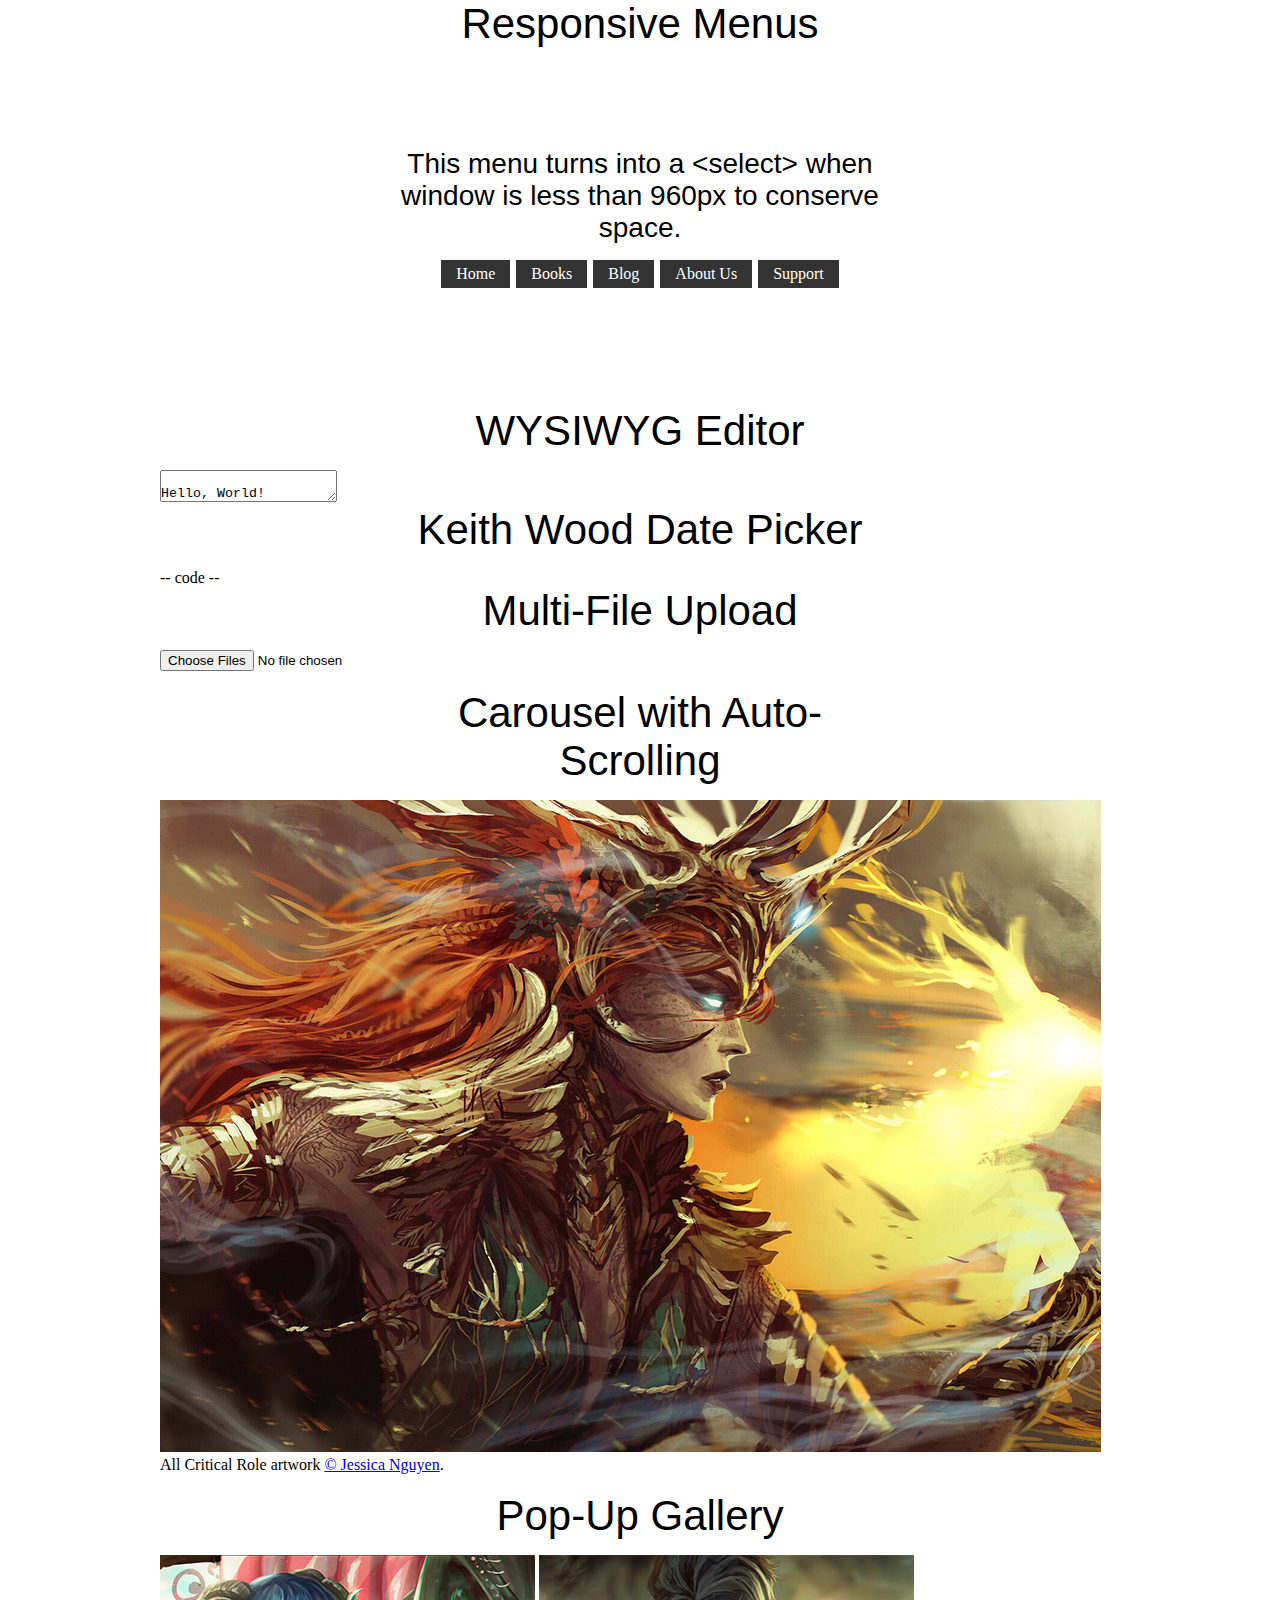
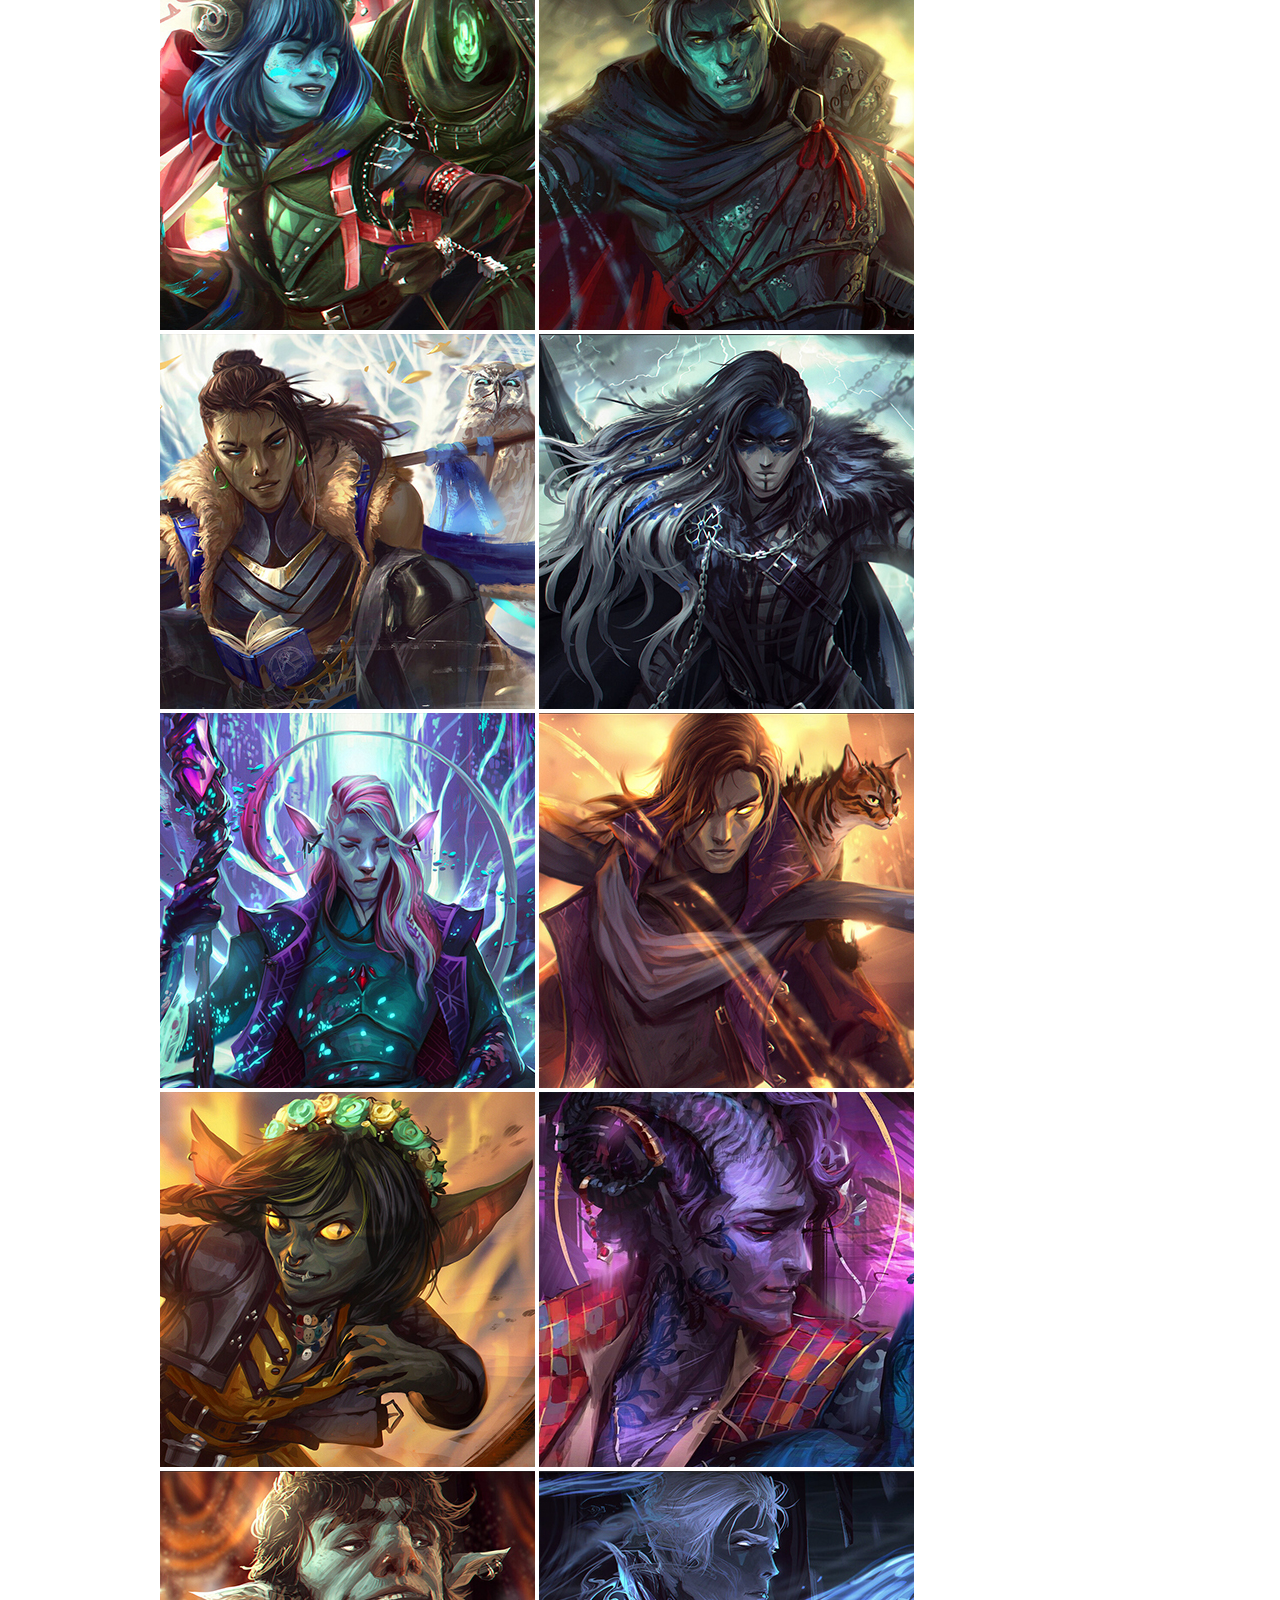
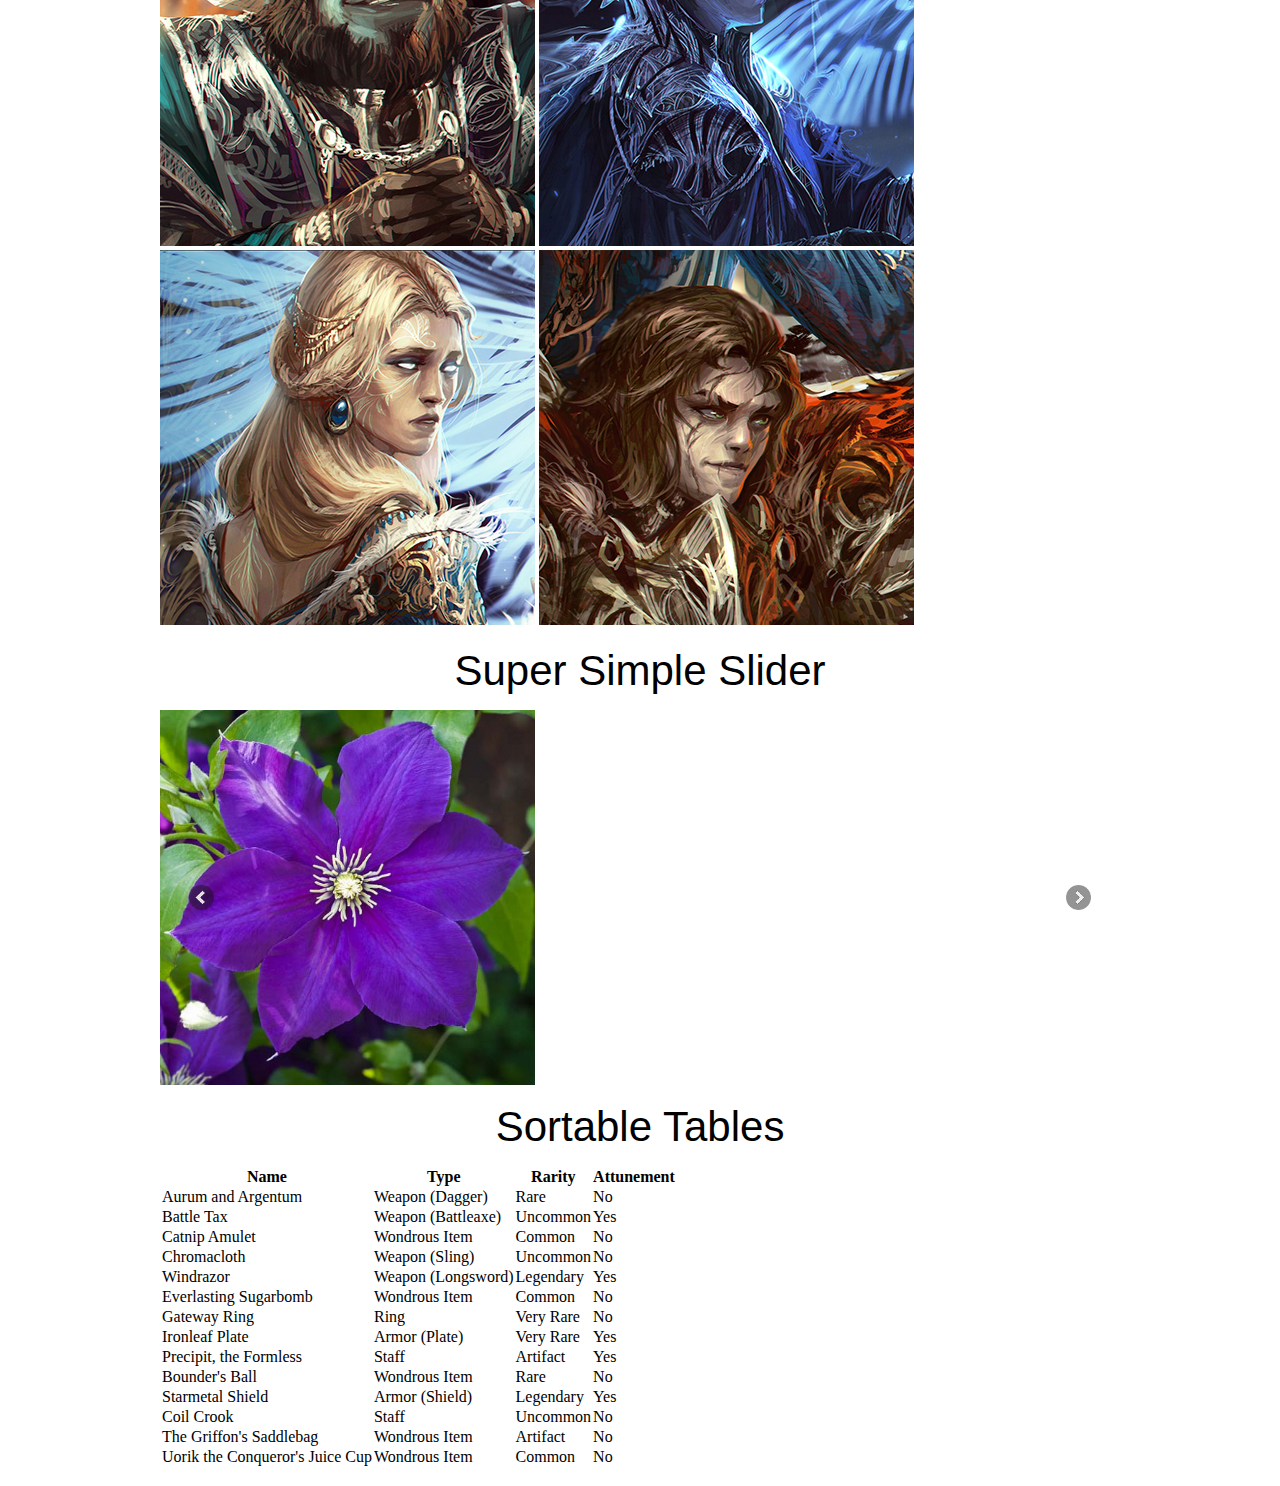
==== 0-alleffects.html @ 3d986e1f "first commit" ====
<!DOCTYPE html>
<html lang="en">

    <head>
        <meta charset="UTF-8">
        <meta http-equiv="X-UA-Compatible" content="IE=edge">
        <meta name="viewport" content="width=device-width, initial-scale=1.0">
        <title>Javascript Plug-ins</title>
        <!--<script src="https://ajax.googleapis.com/ajax/libs/jquery/3.6.0/jquery.min.js"></script>-->                     <!-- JQuery 3.x Library -->
        <script src="https://ajax.googleapis.com/ajax/libs/jquery/2.2.4/jquery.min.js"></script>                            <!-- JQuery 2.x Library -->
        <!--<script src="https://ajax.googleapis.com/ajax/libs/jquery/1.12.4/jquery.min.js"></script>-->                    <!-- JQuery 1.x Library -->

        <script src="dropzone-5.7.0/dist/dropzone.js"></script>                                                             <!-- Dropzone Start/End -->

        <!-- <script src="http://ajax.googleapis.com/ajax/libs/jquery/1.9.0/jquery.min.js"></script>-->                     <!--Super Simple Slider Start | Works with 2.x library above -->
        <script src="sss/sss.min.js"></script>
        <link rel="stylesheet" href="sss/sss.css" type="text/css" media="screen" />
        <script>jQuery(function($) {$('.slider').sss({slideShow : false});});</script>                                                         <!-- Super Simple Slider End -->
        
        <script src="https://cdn.tiny.cloud/1/t4z952bsu6sgo8zl89tsja5f460eljvfptv2fv9hep01kbke/tinymce/5/tinymce.min.js" referrerpolicy="origin"></script>      <!-- TinyMCE WYSIWYG Editor Start -->
        <script>tinymce.init({selector: '#mytextarea'});</script>                                                           <!-- TinyMCE WYSIWYG Editor End -->

        <!--<script src="//ajax.googleapis.com/ajax/libs/jquery/1.6.2/jquery.min.js"></script>-->                           <!-- Responsive Menu Start | Works with 2.x library above - didn't test 3.x -->
        <link href="menus.css" rel="stylesheet" type="text/css" media="screen" />
        <link href="menus2.css" rel="stylesheet" type="text/css" media="screen" style="display: none !important;" />
        <script>    
            // DOM ready
            $(function() {
        
                // Create the dropdown base
                $("<select />").appendTo("nav");
                
                // Create default option "Go to..."
                $("<option />", {
                    "selected": "selected",
                    "value"   : "",
                    "text"    : "Go to..."
                }).appendTo("nav select");
        
                // Populate dropdown with menu items
                $("nav a").each(function() {
                    var el = $(this);
                    $("<option />", {
                        "value"   : el.attr("href"),
                        "text"    : el.text()
                    }).appendTo("nav select");
                });
        
                // To make dropdown actually work
                // To make more unobtrusive: http://css-tricks.com/4064-unobtrusive-page-changer/
                $("nav select").change(function() {
                    window.location = $(this).find("option:selected").val();
                });
            });
        </script>                                                                                                                           <!-- Responsive Menu End -->

        <!-- Add jQuery library -->
        <!--<script type="text/javascript" src="http://code.jquery.com/jquery-latest.min.js"></script>-->                                   <!-- Pop-Up Gallery Start -->

        <!-- Add mousewheel plugin (this is optional) -->
        <script type="text/javascript" src="fancybox/lib/jquery.mousewheel.pack.js"></script>

        <!-- Add fancyBox -->
        <link rel="stylesheet" href="fancybox/source/jquery.fancybox.css" type="text/css" media="screen" />
        <script type="text/javascript" src="fancybox/source/jquery.fancybox.pack.js"></script>

        <!-- Optionally add helpers - button, thumbnail and/or media -->
        <link rel="stylesheet" href="fancybox/source/helpers/jquery.fancybox-buttons.css" type="text/css" media="screen" />
        <script type="text/javascript" src="fancybox/source/helpers/jquery.fancybox-buttons.css"></script>
        <script type="text/javascript" src="fancybox/source/helpers/jquery.fancybox-media.js"></script>

        <link rel="stylesheet" href="fancybox/source/helpers/jquery.fancybox-thumbs.css" type="text/css" media="screen" />
        <script type="text/javascript" src="fancybox/source/helpers/jquery.fancybox-thumbs.js"></script>

        <script type="text/javascript">
            $(document).ready(function() {
                $(".fancybox").fancybox();
            });
        </script>                                                                                                                           <!-- Pop-Up Gallery End -->

        <link rel="stylesheet" type="text/css" href="https://cdn.datatables.net/v/dt/dt-1.10.24/datatables.css" />                          <!-- Sortable Tables Start -->
        <script type="text/javascript" src="https://cdn.datatables.net/v/dt/dt-1.10.24/datatables.js"></script>
        <script type="text/javascript">
            $(document).ready( function () {
                $('#itemTable').DataTable();
            } );
        </script>
        <!-- Sortable Tables End -->


        <!-- Custom Styling Changes -->
        <link href="customstyles.css" rel="stylesheet" type="text/css" media="screen" />
    </head>

    <body>

        <!-- Responsive Menu -->
        <div id="responsivemenu-wrapper">
            <h1>Responsive Menus</h1>
            <nav>
                <h2>This menu turns into a &lt;select> when window is less than 960px to conserve space.</h2>
                <ul>
                    <li><a href="#" class="active">Home</a></li>
                    <li><a href="#books">Books</a></li>
                    <li><a href="#blog">Blog</a></li>
                    <li><a href="#about">About Us</a></li>
                    <li><a href="#support">Support</a></li>
                </ul>
            </nav>
        </div>
        <br />

        <!-- WYSIWYG Editor -->
        <div id="tinymce-wrapper">
            <h1>WYSIWYG Editor</h1>
            <form method="post">
                <textarea id="mytextarea" name="mytextarea">
                    Hello, World!
                </textarea>
            </form>
        </div>

        <!-- Date Picker -->
        <div id="datepicker-wrapper">
            <h1>Keith Wood Date Picker</h1>
            -- code --
        </div>

        <!-- Multi-File Upload -->
        <div id="dropzone-wrapper">
            <h1>Multi-File Upload</h1>
            <form action="/file-upload class="dropzone" id="my-awesome-dropzone">
                <input name="file" type="file" multiple />
            </form>
        </div>
        <br />

        <!-- Auto-Scrolling Carousel -->
        <div id="jcarousel-wrapper">
            <h1>Carousel with Auto-Scrolling</h1>
            <div class="jcarousel">
                <ul>
                    <li><img src="images/keyleth-md.jpg" width="1502" height="652" alt=""></li>
                    <li><img src="images/vax-md.jpg" width="1502" height="652" alt=""></li>
                    <li><img src="images/vex-md.jpg" width="1502" height="652" alt=""></li>
                    <li><img src="images/percy-md.jpg" width="1502" height="652" alt=""></li>
                    <li><img src="images/grog-md.jpg" width="1502" height="652" alt=""></li>
                    <li><img src="images/pike-md.jpg" width="1502" height="652" alt=""></li>
                    <li><img src="images/scanlan-md.jpg" width="1502" height="652" alt=""></li>
                    <li><img src="images/taryon-md.jpg" width="1502" height="652" alt=""></li>
                    <li><img src="images/gilmore-md.jpg" width="1502" height="652" alt=""></li>
                </ul>
            </div>

            <p class="photo-credits">
                All Critical Role artwork <a href="https://www.jessketchin.com/">&copy; Jessica Nguyen</a>.
            </p>
            
            <div class="jcarousel-pagination">
                
            </div>
        </div>
        <br />

        <!-- Pop-Up Gallery -->
        <div id="fancybox-wrapper">
            <h1>Pop-Up Gallery</h1>
            <a class="fancybox" rel="group" href="images/jester-big.jpg"><img src="images/jester-sm.jpg" alt="" /></a>
            <a class="fancybox" rel="group" href="images/fjord-big.jpg"><img src="images/fjord-sm.jpg" alt="" /></a>
            <a class="fancybox" rel="group" href="images/beau-big.jpg"><img src="images/beau-sm.jpg" alt="" /></a>
            <a class="fancybox" rel="group" href="images/yasha-big.jpg"><img src="images/yasha-sm.jpg" alt="" /></a>
            <a class="fancybox" rel="group" href="images/caduceus-big.jpg"><img src="images/caduceus-sm.jpg" alt="" /></a>
            <a class="fancybox" rel="group" href="images/caleb-big.jpg"><img src="images/caleb-sm.jpg" alt="" /></a>
            <a class="fancybox" rel="group" href="images/nott-big.jpg"><img src="images/nott-sm.jpg" alt="" /></a>
            <a class="fancybox" rel="group" href="images/molly-big.jpg"><img src="images/molly-sm.jpg" alt="" /></a>
            <a class="fancybox" rel="group" href="images/pumat-big.jpg"><img src="images/pumat-sm.jpg" alt="" /></a>
            <a class="fancybox" rel="group" href="images/essek-big.jpg"><img src="images/essek-sm.jpg" alt="" /></a>
            <a class="fancybox" rel="group" href="images/allura-big.jpg"><img src="images/allura-sm.jpg" alt="" /></a>
            <a class="fancybox" rel="group" href="images/kima-big.jpg"><img src="images/kima-sm.jpg" alt="" /></a>
        </div>
        <br />

        <!-- Slider -->
        <div id="slider-wrapper">
            <h1>Super Simple Slider</h1>
            <div class="slider">
                <img src="images/flower1.jpg" />
                <img src="images/flower2.jpg" />
                <div class="just_text">This one's just text.</div>
                <img src="images/flower3.jpg" />
                <img src="images/flower4.jpg" />
                <img src="images/flower5.jpg" />
                <img src="images/flower6.jpg" />
            </div>
        </div>
        <br />

        <!-- Sortable Tables -->
        <div id="datatables-wrapper">
            <h1>Sortable Tables</h1>
            <table id="itemTable">
                <thead>
                    <tr>
                        <th>Name</th>
                        <th>Type</th>
                        <th>Rarity</th>
                        <th>Attunement</th>
                    </tr>
                </thead>
                <tbody>
                    <tr>
                        <td>Aurum and Argentum</td>
                        <td>Weapon (Dagger)</td>
                        <td>Rare</td>
                        <td>No</td>
                    </tr>
                    <tr>
                        <td>Battle Tax</td>
                        <td>Weapon (Battleaxe)</td>
                        <td>Uncommon</td>
                        <td>Yes</td>
                    </tr>
                    <tr>
                        <td>Catnip Amulet</td>
                        <td>Wondrous Item</td>
                        <td>Common</td>
                        <td>No</td>
                    </tr>
                    <tr>
                        <td>Chromacloth</td>
                        <td>Weapon (Sling)</td>
                        <td>Uncommon</td>
                        <td>No</td>
                    </tr>
                    <tr>
                        <td>Windrazor</td>
                        <td>Weapon (Longsword)</td>
                        <td>Legendary</td>
                        <td>Yes</td>
                    </tr>
                    <tr>
                        <td>Everlasting Sugarbomb</td>
                        <td>Wondrous Item</td>
                        <td>Common</td>
                        <td>No</td>
                    </tr>
                    <tr>
                        <td>Gateway Ring</td>
                        <td>Ring</td>
                        <td>Very Rare</td>
                        <td>No</td>
                    </tr>                    
                    <tr>
                        <td>Ironleaf Plate</td>
                        <td>Armor (Plate)</td>
                        <td>Very Rare</td>
                        <td>Yes</td>
                    </tr>
                    <tr>
                        <td>Precipit, the Formless</td>
                        <td>Staff</td>
                        <td>Artifact</td>
                        <td>Yes</td>
                    </tr>
                    <tr>
                        <td>Bounder's Ball</td>
                        <td>Wondrous Item</td>
                        <td>Rare</td>
                        <td>No</td>
                    </tr>
                    <tr>
                        <td>Starmetal Shield</td>
                        <td>Armor (Shield)</td>
                        <td>Legendary</td>
                        <td>Yes</td>
                    </tr>
                    <tr>
                        <td>Coil Crook</td>
                        <td>Staff</td>
                        <td>Uncommon</td>
                        <td>No</td>
                    </tr>
                    <tr>
                        <td>The Griffon's Saddlebag</td>
                        <td>Wondrous Item</td>
                        <td>Artifact</td>
                        <td>No</td>
                    </tr>
                    <tr>
                        <td>Uorik the Conqueror's Juice Cup</td>
                        <td>Wondrous Item</td>
                        <td>Common</td>
                        <td>No</td>
                    </tr>
                </tbody>
            </table>
        </div>
        <br />

    </body>

</html>
---- sss/sss.css ----
.sss {
	height: 0;
	margin: 0; 
	padding: 0;
	align-content: center;
	position: relative;
	display: block;
	overflow: hidden;
}

.ssslide {
	width: 100%;
	margin: 0;
	padding: 0;
	position: absolute;
	top: 0;
	left: 0;
	display: none;
	overflow: hidden;
}

.ssslide img {
	max-width: 100%;
	height: auto;
	margin: 0;
	padding: 0;
	position: relative;
	display: block;
}

.sssnext, .sssprev {
	width: 25px;
	height: 100%;
	margin: 0;
	position: absolute;
	top: 0;
	background: url('images/arr.png') no-repeat;
}

.sssprev {
	left: 3%;
	background-position: 0 50%;
}

.sssnext {
	right: 3%;
	background-position: -26px 50%;
}

.sssprev:hover, .sssnext:hover {
	cursor: pointer;
}
---- menus.css ----
* {
    margin: 0;
    padding: 0;
}

h1 {
    font: 300 42px "HelveticaNeue-Light", "Helvetica Neue Light", "Helvetica Neue", Helvetica, Arial, "Lucida Grande", sans-serif;
    text-align: center;
    width: 500px;
    margin: 0 auto 15px;
}

h2 {
    font: 300 28px "HelveticaNeue-Light", "Helvetica Neue Light", "Helvetica Neue", Helvetica, Arial, "Lucida Grande", sans-serif;
    text-align: center;
    width: 500px;
    margin: 0 auto 15px;
}

nav {
    display: block;
    width: 960px;
    margin: 100px auto;
    text-align: center;
}
            
nav ul {
    list-style: none;
}
  
nav li {
    display: inline-block;
}

nav a {
    display: inline-block;
    background: #333;
    color: white;
    padding: 5px 15px;
    border: 1px solid white;
    text-decoration: none;
}

nav a:hover {
    border: 1px solid red;
    background: red;
}
        
nav a:active {
    background: blue;
}
            
nav select {
    display: none;
}
        
@media (max-width: 960px) {
    nav ul     { display: none; }
    nav select { display: inline-block; }
}
---- customstyles.css ----
/* Super Simple Slider Images */
.slider img {
    
    width: 375px;
    height: 375px;
}

.just_text {
    display: inline-block;
    background-color: green;
    color: ivory;
    text-align: center;
    padding: 172px 0;
    font-size: 26px;
    width: 375px;
    height: 375px;
}

body {
    background: rgb(255, 255, 255)  center / 80% repeat-y;
    margin-left: auto;
    margin-right: auto;
    max-width: 1920px;
    min-width: 320px;
    width: 75%;
  }

.jcarousel {
    position: relative;
    overflow: hidden;
    width: 98%;
}

.jcarousel ul {
    width: 10000em;
    position: relative;
    list-style: none;
    margin: 0;
    padding: 0;
}

.jcarousel li {
    float: left;
}
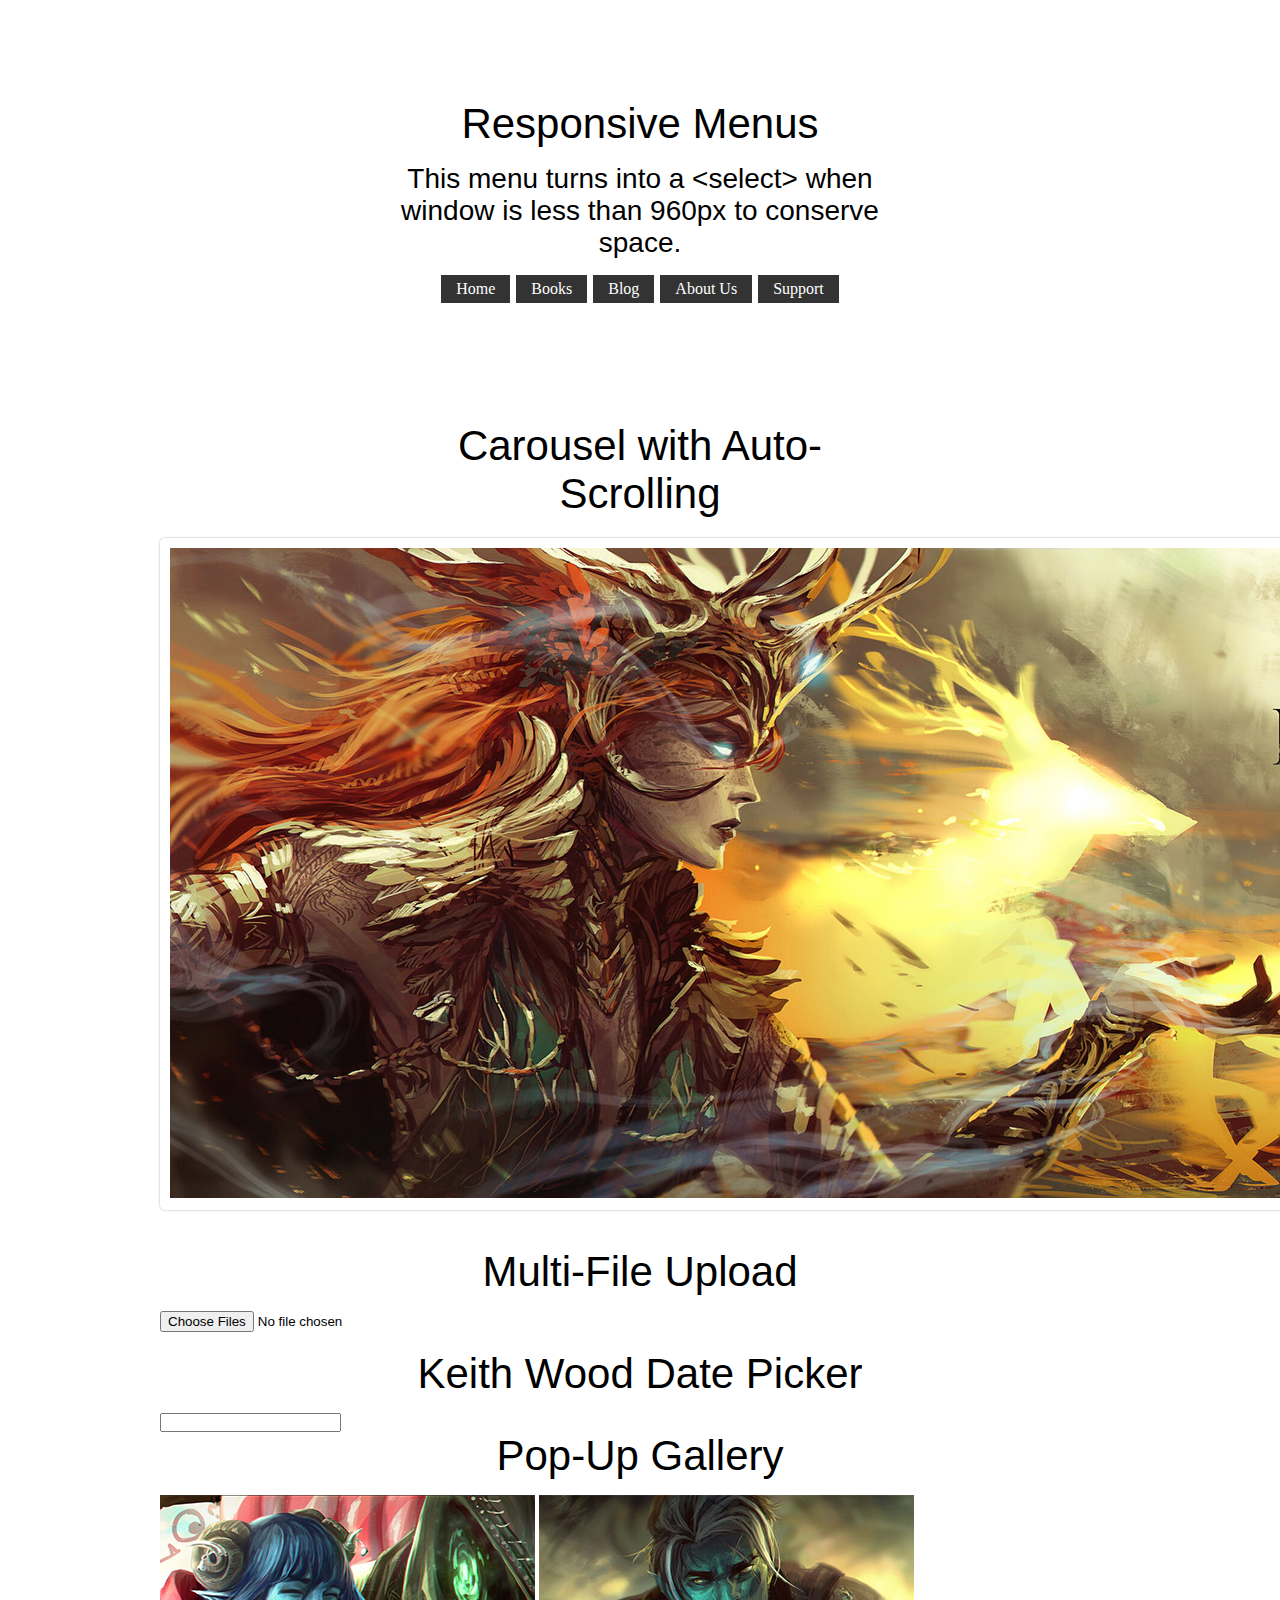
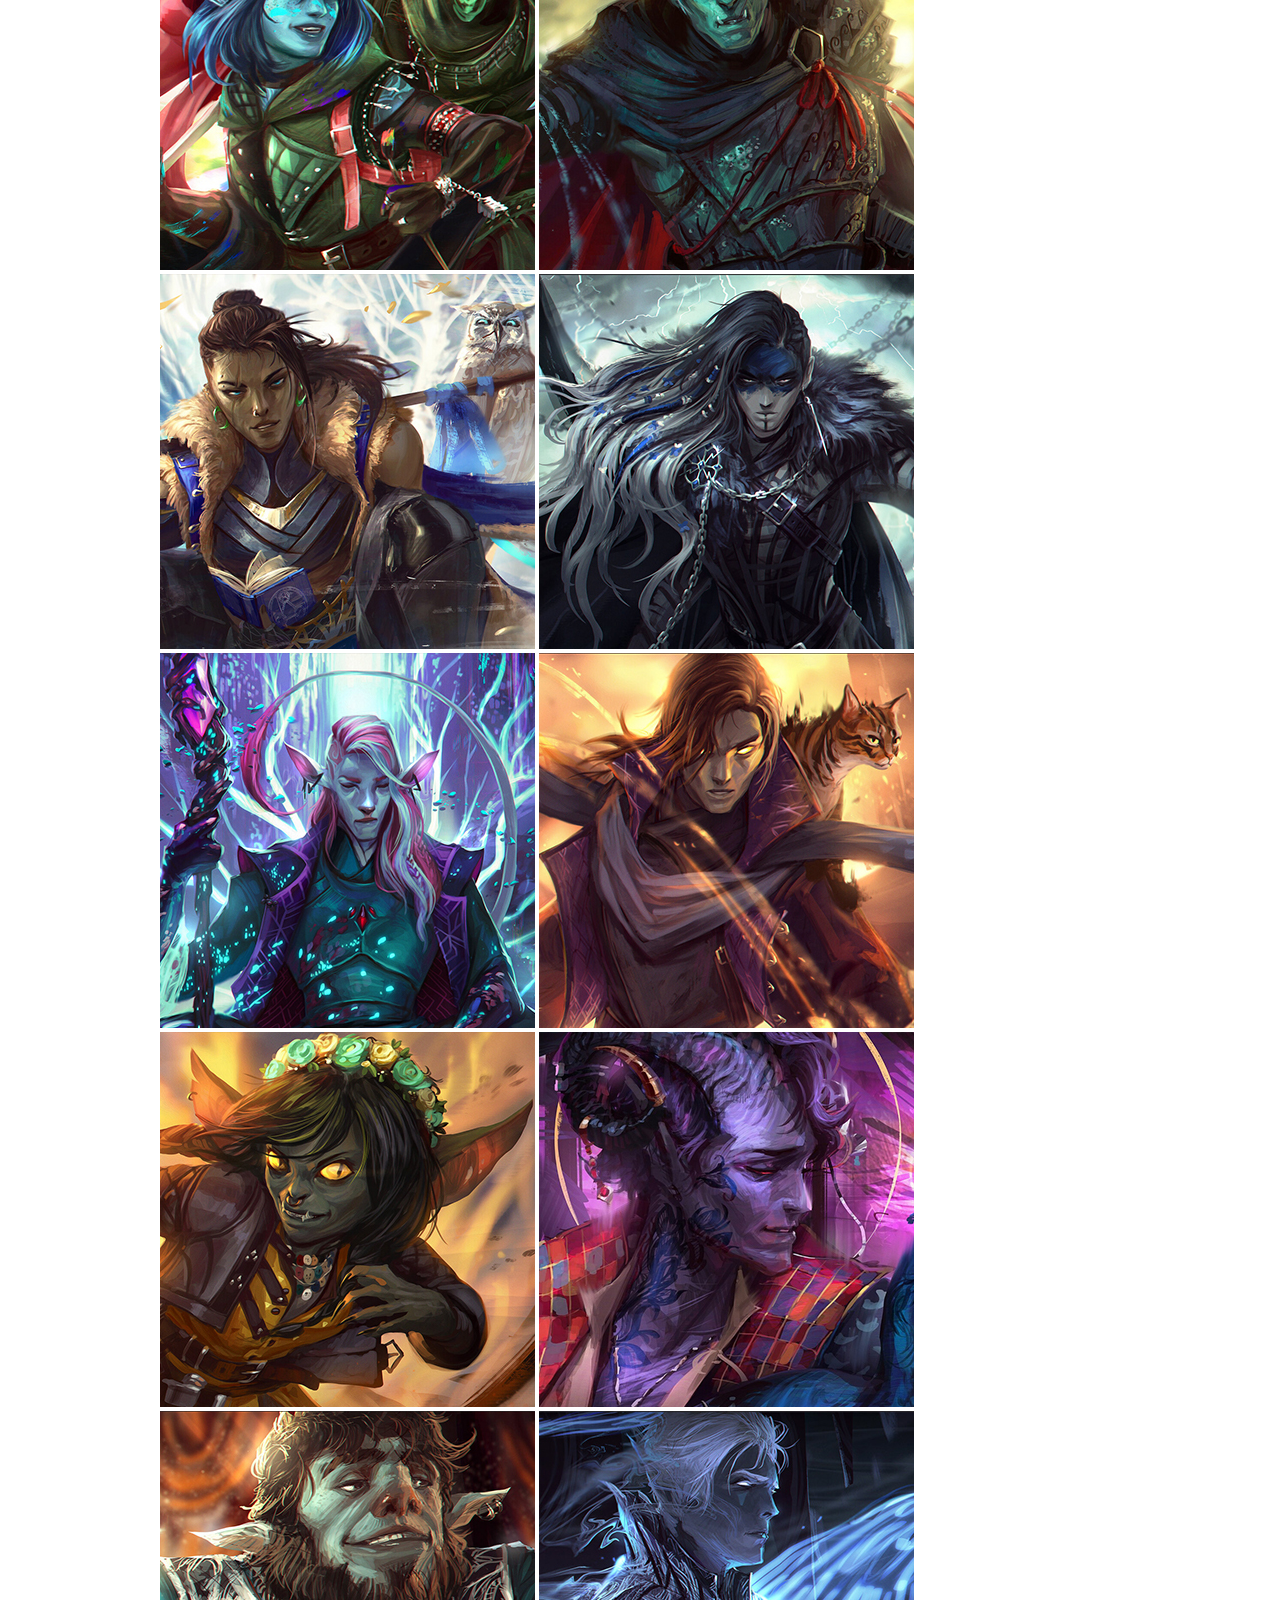
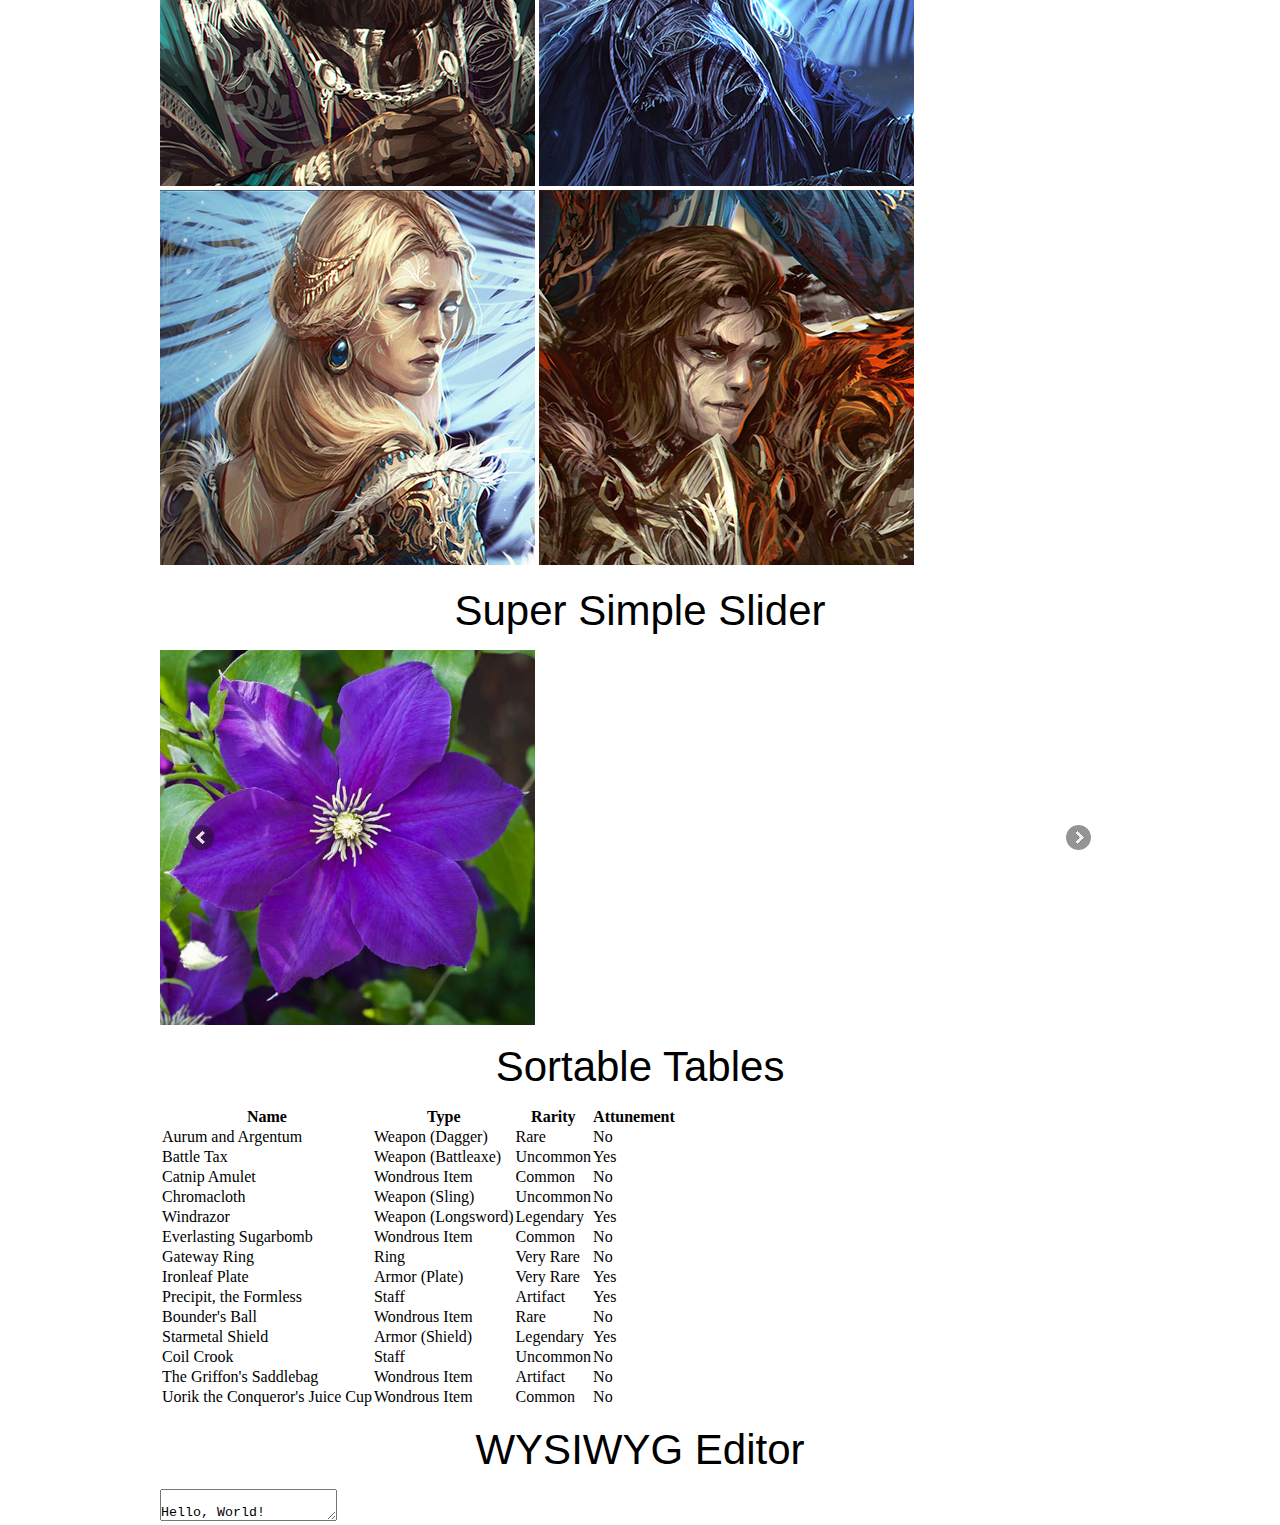
==== commit 66cd90fd: "Added functionality for Datepicker and Carousel" ====
--- a/0-alleffects.html
+++ b/0-alleffects.html
@@ -2,25 +2,35 @@
 <html lang="en">
 
     <head>
+
         <meta charset="UTF-8">
         <meta http-equiv="X-UA-Compatible" content="IE=edge">
         <meta name="viewport" content="width=device-width, initial-scale=1.0">
+
         <title>Javascript Plug-ins</title>
-        <!--<script src="https://ajax.googleapis.com/ajax/libs/jquery/3.6.0/jquery.min.js"></script>-->                     <!-- JQuery 3.x Library -->
-        <script src="https://ajax.googleapis.com/ajax/libs/jquery/2.2.4/jquery.min.js"></script>                            <!-- JQuery 2.x Library -->
-        <!--<script src="https://ajax.googleapis.com/ajax/libs/jquery/1.12.4/jquery.min.js"></script>-->                    <!-- JQuery 1.x Library -->
-
-        <script src="dropzone-5.7.0/dist/dropzone.js"></script>                                                             <!-- Dropzone Start/End -->
-
-        <!-- <script src="http://ajax.googleapis.com/ajax/libs/jquery/1.9.0/jquery.min.js"></script>-->                     <!--Super Simple Slider Start | Works with 2.x library above -->
+
+        <!-- Add JQuery Library -->
+        <!--<script src="https://ajax.googleapis.com/ajax/libs/jquery/3.6.0/jquery.min.js"></script>-->                                     <!-- JQuery 3.x Library -->
+        <script src="https://ajax.googleapis.com/ajax/libs/jquery/2.2.4/jquery.min.js"></script>                                            <!-- JQuery 2.x Library -->
+        <!--<script src="https://ajax.googleapis.com/ajax/libs/jquery/1.12.4/jquery.min.js"></script>-->                                    <!-- JQuery 1.x Library -->
+
+                                                                                                                                            <!-- Dropzone Start/End -->
+        <script src="dropzone-5.7.0/dist/dropzone.js"></script>
+
+                                                                                                                                            <!--Super Simple Slider Start | Works with 2.x library above -->
+        <!-- <script src="http://ajax.googleapis.com/ajax/libs/jquery/1.9.0/jquery.min.js"></script>-->
         <script src="sss/sss.min.js"></script>
         <link rel="stylesheet" href="sss/sss.css" type="text/css" media="screen" />
-        <script>jQuery(function($) {$('.slider').sss({slideShow : false});});</script>                                                         <!-- Super Simple Slider End -->
-        
-        <script src="https://cdn.tiny.cloud/1/t4z952bsu6sgo8zl89tsja5f460eljvfptv2fv9hep01kbke/tinymce/5/tinymce.min.js" referrerpolicy="origin"></script>      <!-- TinyMCE WYSIWYG Editor Start -->
-        <script>tinymce.init({selector: '#mytextarea'});</script>                                                           <!-- TinyMCE WYSIWYG Editor End -->
-
-        <!--<script src="//ajax.googleapis.com/ajax/libs/jquery/1.6.2/jquery.min.js"></script>-->                           <!-- Responsive Menu Start | Works with 2.x library above - didn't test 3.x -->
+        <script>jQuery(function($) {$('.slider').sss({slideShow : false});});</script>
+                                                                                                                                            <!-- Super Simple Slider End -->
+        
+                                                                                                                                            <!-- TinyMCE WYSIWYG Editor Start -->
+        <script src="https://cdn.tiny.cloud/1/t4z952bsu6sgo8zl89tsja5f460eljvfptv2fv9hep01kbke/tinymce/5/tinymce.min.js" referrerpolicy="origin"></script>
+        <script>tinymce.init({selector: '#mytextarea'});</script>
+                                                                                                                                            <!-- TinyMCE WYSIWYG Editor End -->
+
+                                                                                                                                            <!-- Responsive Menu Start | Works with 2.x library above - didn't test 3.x -->
+        <!--<script src="//ajax.googleapis.com/ajax/libs/jquery/1.6.2/jquery.min.js"></script>-->
         <link href="menus.css" rel="stylesheet" type="text/css" media="screen" />
         <link href="menus2.css" rel="stylesheet" type="text/css" media="screen" style="display: none !important;" />
         <script>    
@@ -52,10 +62,10 @@
                     window.location = $(this).find("option:selected").val();
                 });
             });
-        </script>                                                                                                                           <!-- Responsive Menu End -->
-
-        <!-- Add jQuery library -->
-        <!--<script type="text/javascript" src="http://code.jquery.com/jquery-latest.min.js"></script>-->                                   <!-- Pop-Up Gallery Start -->
+        </script>
+                                                                                                                                            <!-- Responsive Menu End -->
+                                                                                                                                            <!-- Pop-Up Gallery Start -->
+        <!--<script type="text/javascript" src="http://code.jquery.com/jquery-latest.min.js"></script>-->
 
         <!-- Add mousewheel plugin (this is optional) -->
         <script type="text/javascript" src="fancybox/lib/jquery.mousewheel.pack.js"></script>
@@ -76,18 +86,56 @@
             $(document).ready(function() {
                 $(".fancybox").fancybox();
             });
-        </script>                                                                                                                           <!-- Pop-Up Gallery End -->
-
-        <link rel="stylesheet" type="text/css" href="https://cdn.datatables.net/v/dt/dt-1.10.24/datatables.css" />                          <!-- Sortable Tables Start -->
+        </script>
+                                                                                                                                            <!-- Pop-Up Gallery End -->
+                                                                                                                                            <!-- Sortable Tables Start -->
+        <link rel="stylesheet" type="text/css" href="https://cdn.datatables.net/v/dt/dt-1.10.24/datatables.css" />
         <script type="text/javascript" src="https://cdn.datatables.net/v/dt/dt-1.10.24/datatables.js"></script>
         <script type="text/javascript">
             $(document).ready( function () {
                 $('#itemTable').DataTable();
             } );
         </script>
-        <!-- Sortable Tables End -->
-
-
+                                                                                                                                           <!-- Sortable Tables End -->
+                                                                                                                                            <!-- JCarousel Start-->
+        <!-- <link rel="stylesheet" type="text/css" href="jcarousel/style.css" /> -->
+        <link rel="stylesheet" href="jcarousel/jcarousel.vertical.css" />
+        <script type="text/javascript" src="jcarousel/jquery.jcarousel.js"></script>
+        <script type="text/javascript" src="jcarousel/jquery.jcarousel.min.js"></script>
+        <script type="text/javascript">
+            $(function() {
+                $('.jcarousel').jcarousel({
+                    wrap: 'circular',
+                    center: true
+                })
+                .jcarouselAutoscroll({
+                    interval: 4000,
+                    target: '+=1',
+                    autostart: true
+                });
+
+                $('.jcarousel-prev').jcarouselControl({
+                    target: '-=1'
+                });
+
+                $('.jcarousel-next').jcarouselControl({
+                    target: '+=1'
+                });
+            });
+        </script>
+        
+                                                                                                                                            <!-- JCarousel End-->
+                                                                                                                                            <!-- Datepicker Start -->
+        <!-- <script type="text/javascript" src="http://ajax.googleapis.com/ajax/libs/jquery/1.11.0/jquery.min.js"></script> -->
+        <link rel="stylesheet" type="text/css" href="datepicker/css/jquery.datepick.css"> 
+        <script type="text/javascript" src="datepicker/js/jquery.plugin.js"></script> 
+        <script type="text/javascript" src="datepicker/js/jquery.datepick.js"></script>
+        <script type="text/javascript">
+            $(function() {
+                $('#datepicker').datepick();
+                });
+        </script>
+                                                                                                                                            <!-- Datepicker End -->
         <!-- Custom Styling Changes -->
         <link href="customstyles.css" rel="stylesheet" type="text/css" media="screen" />
     </head>
@@ -95,9 +143,9 @@
     <body>
 
         <!-- Responsive Menu -->
-        <div id="responsivemenu-wrapper">
-            <h1>Responsive Menus</h1>
+        <div class="responsivemenu-wrapper">
             <nav>
+                <h1>Responsive Menus</h1>
                 <h2>This menu turns into a &lt;select> when window is less than 960px to conserve space.</h2>
                 <ul>
                     <li><a href="#" class="active">Home</a></li>
@@ -110,24 +158,33 @@
         </div>
         <br />
 
-        <!-- WYSIWYG Editor -->
-        <div id="tinymce-wrapper">
-            <h1>WYSIWYG Editor</h1>
-            <form method="post">
-                <textarea id="mytextarea" name="mytextarea">
-                    Hello, World!
-                </textarea>
-            </form>
-        </div>
-
-        <!-- Date Picker -->
-        <div id="datepicker-wrapper">
-            <h1>Keith Wood Date Picker</h1>
-            -- code --
-        </div>
+        <!-- Auto-Scrolling Carousel -->
+        <div class="wrapper">
+            <h1>Carousel with Auto-Scrolling</h1>
+            <div class="jcarousel-wrapper">
+                <div class="jcarousel">
+                    <ul>
+                        <li><img src="images/keyleth-md.jpg" width="1502" height="652" alt=""></li>
+                        <li><img src="images/vax-md.jpg" width="1502" height="652" alt=""></li>
+                        <li><img src="images/vex-md.jpg" width="1502" height="652" alt=""></li>
+                        <li><img src="images/percy-md.jpg" width="1502" height="652" alt=""></li>
+                        <li><img src="images/grog-md.jpg" width="1502" height="652" alt=""></li>
+                        <li><img src="images/pike-md.jpg" width="1502" height="652" alt=""></li>
+                        <li><img src="images/scanlan-md.jpg" width="1502" height="652" alt=""></li>
+                        <li><img src="images/taryon-md.jpg" width="1502" height="652" alt=""></li>
+                        <li><img src="images/gilmore-md.jpg" width="1502" height="652" alt=""></li>
+                    </ul>
+                </div>
+
+                <p class="photo-credits">
+                    All Critical Role artwork <a href="https://www.jessketchin.com/">&copy; Jessica Nguyen</a>.
+                </p>
+            </div>
+        </div>
+        <br />
 
         <!-- Multi-File Upload -->
-        <div id="dropzone-wrapper">
+        <div class="dropzone-wrapper">
             <h1>Multi-File Upload</h1>
             <form action="/file-upload class="dropzone" id="my-awesome-dropzone">
                 <input name="file" type="file" multiple />
@@ -135,35 +192,16 @@
         </div>
         <br />
 
-        <!-- Auto-Scrolling Carousel -->
-        <div id="jcarousel-wrapper">
-            <h1>Carousel with Auto-Scrolling</h1>
-            <div class="jcarousel">
-                <ul>
-                    <li><img src="images/keyleth-md.jpg" width="1502" height="652" alt=""></li>
-                    <li><img src="images/vax-md.jpg" width="1502" height="652" alt=""></li>
-                    <li><img src="images/vex-md.jpg" width="1502" height="652" alt=""></li>
-                    <li><img src="images/percy-md.jpg" width="1502" height="652" alt=""></li>
-                    <li><img src="images/grog-md.jpg" width="1502" height="652" alt=""></li>
-                    <li><img src="images/pike-md.jpg" width="1502" height="652" alt=""></li>
-                    <li><img src="images/scanlan-md.jpg" width="1502" height="652" alt=""></li>
-                    <li><img src="images/taryon-md.jpg" width="1502" height="652" alt=""></li>
-                    <li><img src="images/gilmore-md.jpg" width="1502" height="652" alt=""></li>
-                </ul>
-            </div>
-
-            <p class="photo-credits">
-                All Critical Role artwork <a href="https://www.jessketchin.com/">&copy; Jessica Nguyen</a>.
-            </p>
-            
-            <div class="jcarousel-pagination">
-                
-            </div>
-        </div>
-        <br />
+        <!-- Date Picker -->
+        <div class="datepicker-wrapper">
+            <h1>Keith Wood Date Picker</h1>
+            <form>
+                <input type="text" id="datepicker"></p>
+            </form>
+        </div>
 
         <!-- Pop-Up Gallery -->
-        <div id="fancybox-wrapper">
+        <div class="fancybox-wrapper">
             <h1>Pop-Up Gallery</h1>
             <a class="fancybox" rel="group" href="images/jester-big.jpg"><img src="images/jester-sm.jpg" alt="" /></a>
             <a class="fancybox" rel="group" href="images/fjord-big.jpg"><img src="images/fjord-sm.jpg" alt="" /></a>
@@ -181,7 +219,7 @@
         <br />
 
         <!-- Slider -->
-        <div id="slider-wrapper">
+        <div class="slider-wrapper">
             <h1>Super Simple Slider</h1>
             <div class="slider">
                 <img src="images/flower1.jpg" />
@@ -196,7 +234,7 @@
         <br />
 
         <!-- Sortable Tables -->
-        <div id="datatables-wrapper">
+        <div class="datatables-wrapper">
             <h1>Sortable Tables</h1>
             <table id="itemTable">
                 <thead>
@@ -297,6 +335,16 @@
         </div>
         <br />
 
+        <!-- WYSIWYG Editor -->
+        <div class="tinymce-wrapper">
+            <h1>WYSIWYG Editor</h1>
+            <form method="post">
+                <textarea id="mytextarea" name="mytextarea">
+                    Hello, World!
+                </textarea>
+            </form>
+        </div>
+
     </body>
 
 </html>--- a/jcarousel/style.css
+++ b/jcarousel/style.css
@@ -0,0 +1,49 @@
+@import '//fonts.googleapis.com/css?family=Lato:400,400italic|Arvo:700,400,400italic';
+
+body {
+    background: #F0EFE7;
+    margin: 0;
+    padding: 0;
+    font: 15px/1.5 'Lato', 'Helvetica Neue', Helvetica, Arial, sans-serif;
+    color: #4E443C;
+    text-shadow: 0 1px 0 rgba(255, 255, 255, 0.75);
+}
+
+h1, h2, h3, h4, h5, h6 {
+  font-family: 'Arvo', 'Helvetica Neue', Helvetica, Arial, sans-serif;
+  text-align: center;
+  font-weight: normal;
+  text-rendering: optimizelegibility;
+}
+
+h1 {
+    color: #4E443C;
+    font-size: 36px;
+    font-weight: bold;
+}
+
+h2, h2 a {
+    color: #F14E32;
+}
+
+h3, h3 a {
+  color: #0388A6;
+}
+
+a {
+  color: #0388A6;
+}
+
+pre {
+  border:1px solid #000;
+  overflow-x:auto;
+  background: #222;
+  color: #fff;
+  text-shadow: none;
+}
+
+.wrapper {
+    max-width: 1502px;
+    padding: 0 20px 40px 20px;
+    margin: auto;
+}--- a/jcarousel/jcarousel.vertical.css
+++ b/jcarousel/jcarousel.vertical.css
@@ -0,0 +1,128 @@
+.jcarousel-wrapper {
+    margin: 20px auto;
+    position: relative;
+    border: 10px solid #fff;
+    width: 1502px;
+    height: 652px;
+    -webkit-border-radius: 5px;
+       -moz-border-radius: 5px;
+            border-radius: 5px;
+    -webkit-box-shadow: 0 0 2px #999;
+       -moz-box-shadow: 0 0 2px #999;
+            box-shadow: 0 0 2px #999;
+}
+
+.jcarousel-wrapper .photo-credits {
+    position: absolute;
+    right: 45px;
+    bottom: 0;
+    font-size: 14px;
+    color: #fff;
+    text-shadow: 0 0 1px rgba(0, 0, 0, 0.85);
+    opacity: .66;
+}
+
+.jcarousel-wrapper .photo-credits a {
+    color: #fff;
+}
+
+/** Carousel **/
+
+.jcarousel {
+    position: relative;
+    overflow: hidden;
+    width: 1500px;
+    height: 650px;
+}
+
+.jcarousel img {
+    display: block;
+}
+
+.jcarousel ul {
+    width: 100%;
+    height: 10000em;
+    position: relative;
+    list-style: none;
+    margin: 0;
+    padding: 0;
+}
+
+.jcarousel li {
+    float: left;
+}
+
+/** Carousel Controls **/
+
+.jcarousel-control-prev,
+.jcarousel-control-next {
+    position: absolute;
+    top: 200px;
+    width: 30px;
+    height: 30px;
+    text-align: center;
+    background: #4E443C;
+    color: #fff;
+    text-decoration: none;
+    text-shadow: 0 0 1px #000;
+    font: 24px/27px Arial, sans-serif;
+    -webkit-border-radius: 30px;
+       -moz-border-radius: 30px;
+            border-radius: 30px;
+    -webkit-box-shadow: 0 0 2px #999;
+       -moz-box-shadow: 0 0 2px #999;
+            box-shadow: 0 0 2px #999;
+}
+
+.jcarousel-control-prev {
+    left: -50px;
+}
+
+.jcarousel-control-next {
+    right: -50px;
+}
+
+.jcarousel-control-prev:hover span,
+.jcarousel-control-next:hover span {
+    display: block;
+}
+
+.jcarousel-control-prev.inactive,
+.jcarousel-control-next.inactive {
+    opacity: .5;
+    cursor: default;
+}
+
+/** Carousel Pagination **/
+
+.jcarousel-pagination {
+    position: absolute;
+    bottom: 0;
+    left: 15px;
+}
+
+.jcarousel-pagination a {
+    text-decoration: none;
+    display: inline-block;
+    
+    font-size: 11px;
+    line-height: 14px;
+    min-width: 14px;
+    
+    background: #fff;
+    color: #4E443C;
+    border-radius: 14px;
+    padding: 3px;
+    text-align: center;
+    
+    margin-right: 2px;
+    
+    opacity: .75;
+}
+
+.jcarousel-pagination a.active {
+    background: #4E443C;
+    color: #fff;
+    opacity: 1;
+    text-shadow: 0 -1px 0 rgba(0, 0, 0, 0.75);
+}
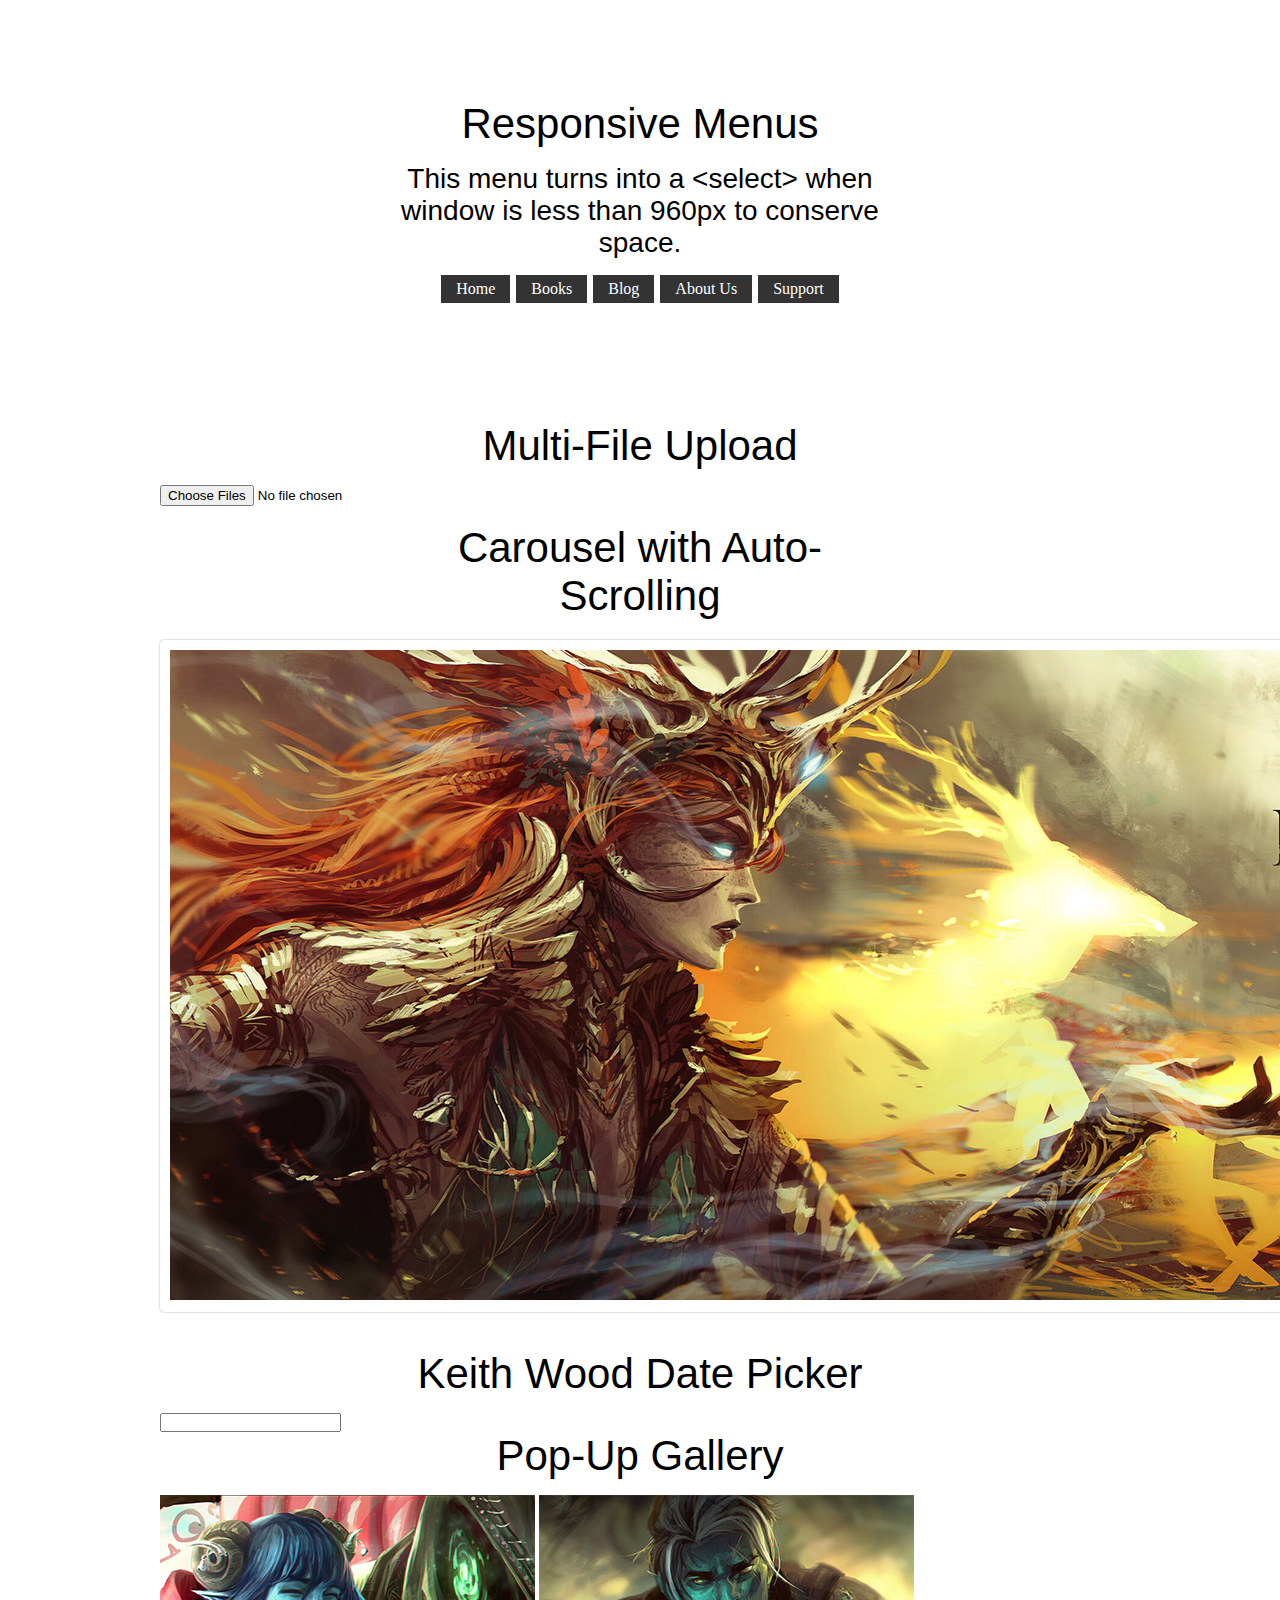
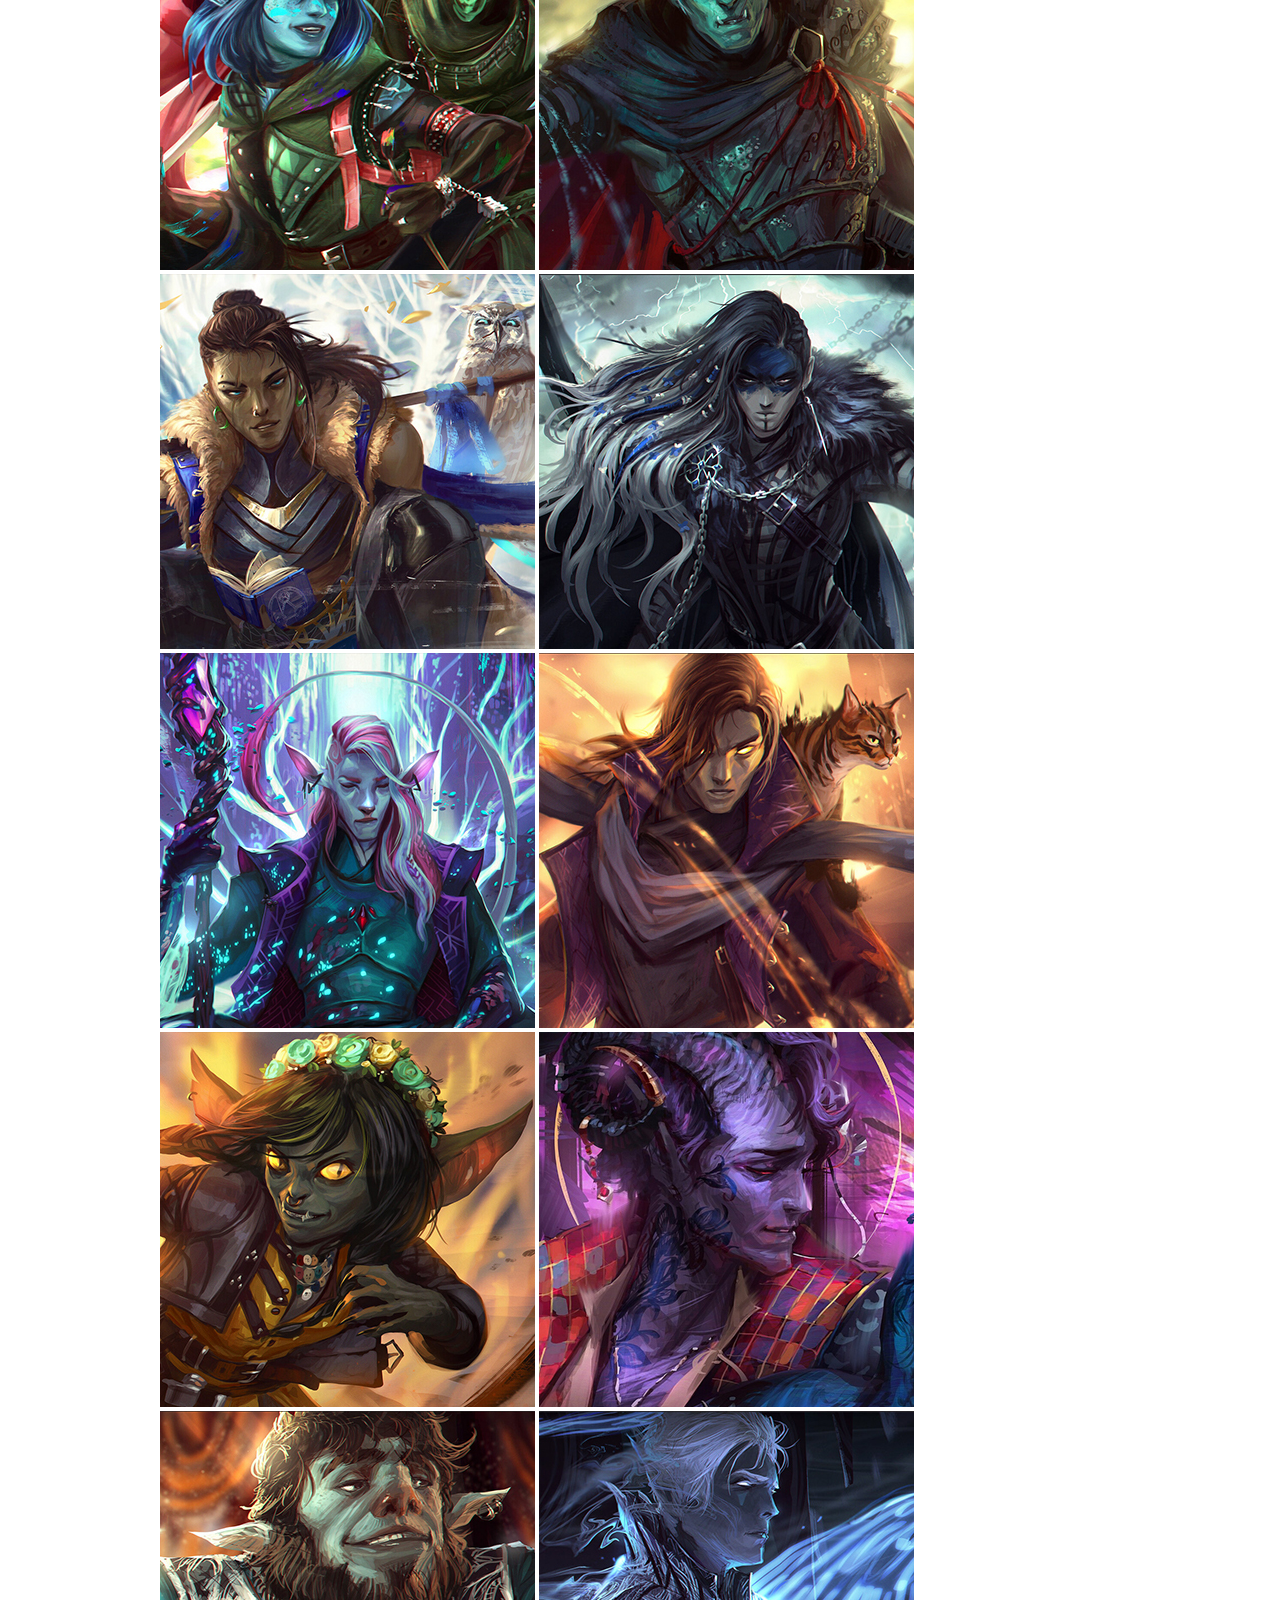
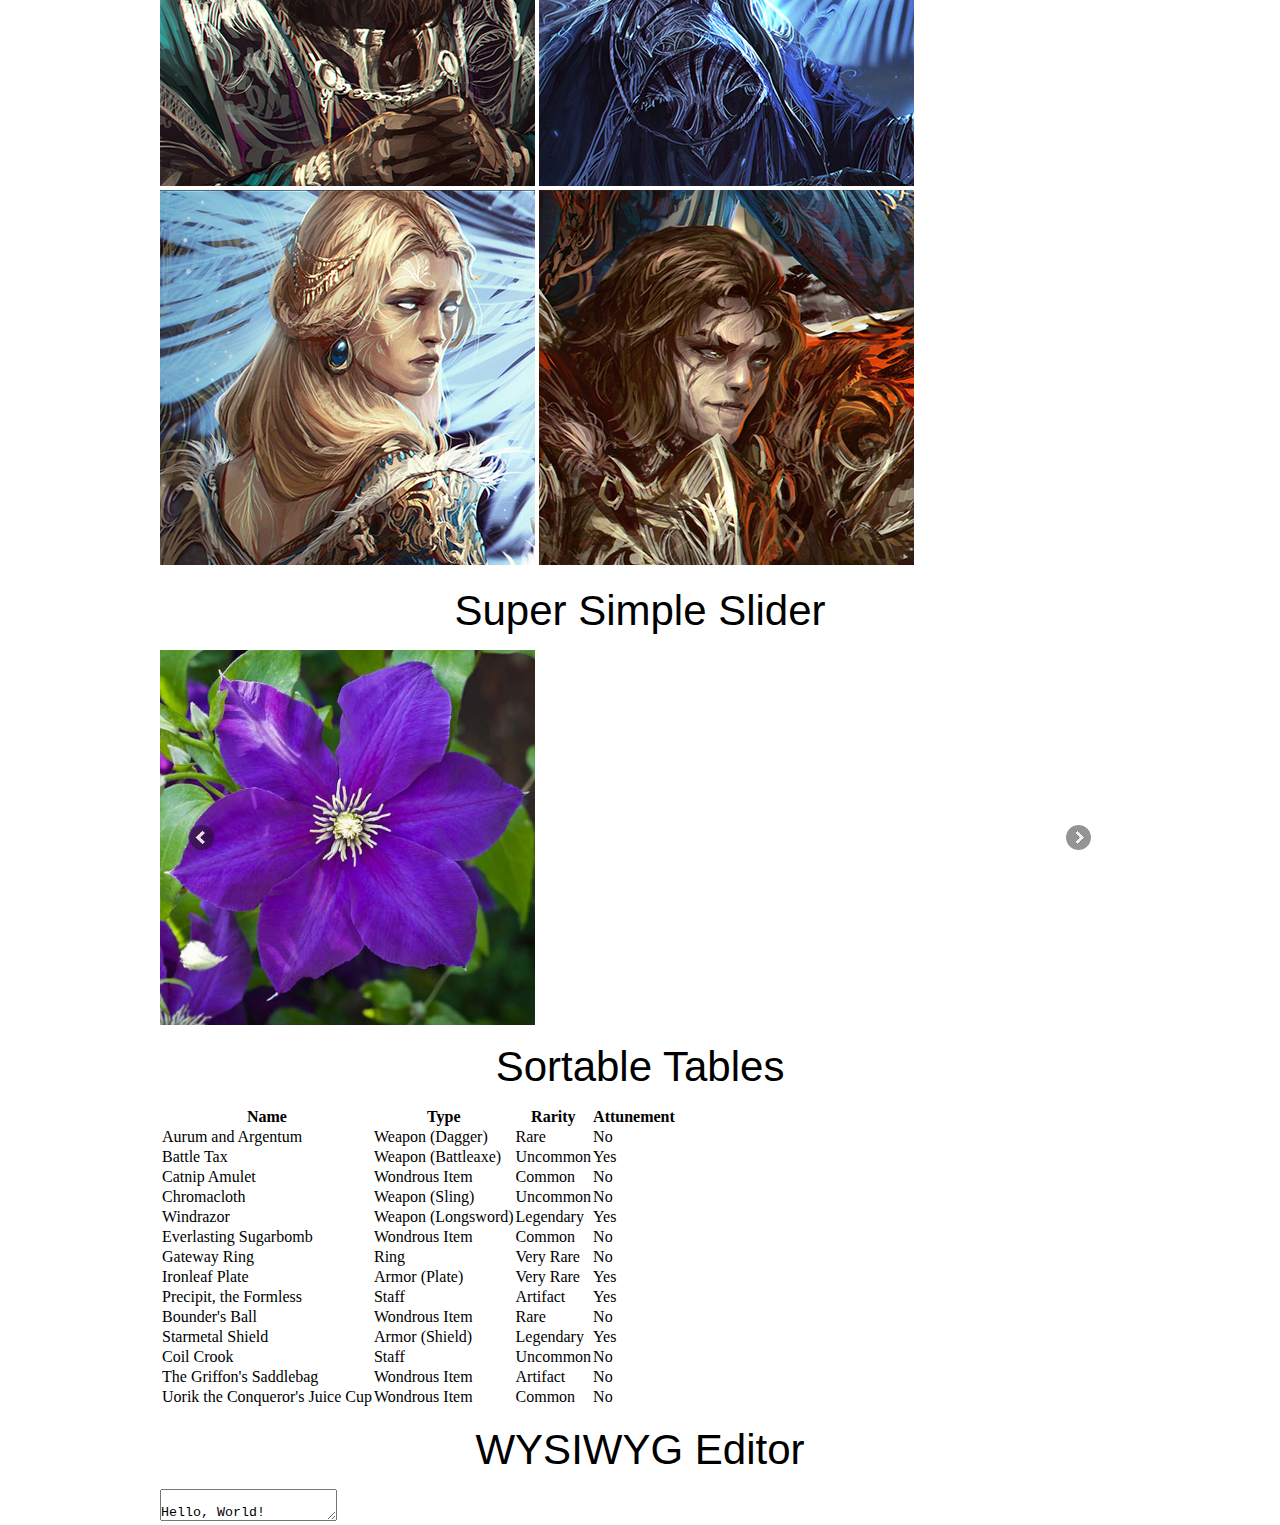
==== commit 2353b66f: "cleaned up html file" ====
--- a/0-alleffects.html
+++ b/0-alleffects.html
@@ -10,44 +10,21 @@
         <title>Javascript Plug-ins</title>
 
         <!-- Add JQuery Library -->
-        <!--<script src="https://ajax.googleapis.com/ajax/libs/jquery/3.6.0/jquery.min.js"></script>-->                                     <!-- JQuery 3.x Library -->
-        <script src="https://ajax.googleapis.com/ajax/libs/jquery/2.2.4/jquery.min.js"></script>                                            <!-- JQuery 2.x Library -->
-        <!--<script src="https://ajax.googleapis.com/ajax/libs/jquery/1.12.4/jquery.min.js"></script>-->                                    <!-- JQuery 1.x Library -->
-
-                                                                                                                                            <!-- Dropzone Start/End -->
-        <script src="dropzone-5.7.0/dist/dropzone.js"></script>
-
-                                                                                                                                            <!--Super Simple Slider Start | Works with 2.x library above -->
-        <!-- <script src="http://ajax.googleapis.com/ajax/libs/jquery/1.9.0/jquery.min.js"></script>-->
-        <script src="sss/sss.min.js"></script>
-        <link rel="stylesheet" href="sss/sss.css" type="text/css" media="screen" />
-        <script>jQuery(function($) {$('.slider').sss({slideShow : false});});</script>
-                                                                                                                                            <!-- Super Simple Slider End -->
-        
-                                                                                                                                            <!-- TinyMCE WYSIWYG Editor Start -->
-        <script src="https://cdn.tiny.cloud/1/t4z952bsu6sgo8zl89tsja5f460eljvfptv2fv9hep01kbke/tinymce/5/tinymce.min.js" referrerpolicy="origin"></script>
-        <script>tinymce.init({selector: '#mytextarea'});</script>
-                                                                                                                                            <!-- TinyMCE WYSIWYG Editor End -->
-
-                                                                                                                                            <!-- Responsive Menu Start | Works with 2.x library above - didn't test 3.x -->
-        <!--<script src="//ajax.googleapis.com/ajax/libs/jquery/1.6.2/jquery.min.js"></script>-->
+        <script src="https://ajax.googleapis.com/ajax/libs/jquery/2.2.4/jquery.min.js"></script>
+
+        <!-- Responsive Menu Files -->
         <link href="menus.css" rel="stylesheet" type="text/css" media="screen" />
         <link href="menus2.css" rel="stylesheet" type="text/css" media="screen" style="display: none !important;" />
-        <script>    
-            // DOM ready
+        <script type="text/javascript">
             $(function() {
-        
-                // Create the dropdown base
                 $("<select />").appendTo("nav");
-                
-                // Create default option "Go to..."
+
                 $("<option />", {
                     "selected": "selected",
                     "value"   : "",
                     "text"    : "Go to..."
                 }).appendTo("nav select");
-        
-                // Populate dropdown with menu items
+
                 $("nav a").each(function() {
                     var el = $(this);
                     $("<option />", {
@@ -56,49 +33,16 @@
                     }).appendTo("nav select");
                 });
         
-                // To make dropdown actually work
-                // To make more unobtrusive: http://css-tricks.com/4064-unobtrusive-page-changer/
                 $("nav select").change(function() {
                     window.location = $(this).find("option:selected").val();
                 });
             });
         </script>
-                                                                                                                                            <!-- Responsive Menu End -->
-                                                                                                                                            <!-- Pop-Up Gallery Start -->
-        <!--<script type="text/javascript" src="http://code.jquery.com/jquery-latest.min.js"></script>-->
-
-        <!-- Add mousewheel plugin (this is optional) -->
-        <script type="text/javascript" src="fancybox/lib/jquery.mousewheel.pack.js"></script>
-
-        <!-- Add fancyBox -->
-        <link rel="stylesheet" href="fancybox/source/jquery.fancybox.css" type="text/css" media="screen" />
-        <script type="text/javascript" src="fancybox/source/jquery.fancybox.pack.js"></script>
-
-        <!-- Optionally add helpers - button, thumbnail and/or media -->
-        <link rel="stylesheet" href="fancybox/source/helpers/jquery.fancybox-buttons.css" type="text/css" media="screen" />
-        <script type="text/javascript" src="fancybox/source/helpers/jquery.fancybox-buttons.css"></script>
-        <script type="text/javascript" src="fancybox/source/helpers/jquery.fancybox-media.js"></script>
-
-        <link rel="stylesheet" href="fancybox/source/helpers/jquery.fancybox-thumbs.css" type="text/css" media="screen" />
-        <script type="text/javascript" src="fancybox/source/helpers/jquery.fancybox-thumbs.js"></script>
-
-        <script type="text/javascript">
-            $(document).ready(function() {
-                $(".fancybox").fancybox();
-            });
-        </script>
-                                                                                                                                            <!-- Pop-Up Gallery End -->
-                                                                                                                                            <!-- Sortable Tables Start -->
-        <link rel="stylesheet" type="text/css" href="https://cdn.datatables.net/v/dt/dt-1.10.24/datatables.css" />
-        <script type="text/javascript" src="https://cdn.datatables.net/v/dt/dt-1.10.24/datatables.js"></script>
-        <script type="text/javascript">
-            $(document).ready( function () {
-                $('#itemTable').DataTable();
-            } );
-        </script>
-                                                                                                                                           <!-- Sortable Tables End -->
-                                                                                                                                            <!-- JCarousel Start-->
-        <!-- <link rel="stylesheet" type="text/css" href="jcarousel/style.css" /> -->
+
+        <!-- Dropzone Files -->
+        <script src="dropzone-5.7.0/dist/dropzone.js"></script>
+
+        <!-- JCarousel Files -->
         <link rel="stylesheet" href="jcarousel/jcarousel.vertical.css" />
         <script type="text/javascript" src="jcarousel/jquery.jcarousel.js"></script>
         <script type="text/javascript" src="jcarousel/jquery.jcarousel.min.js"></script>
@@ -123,10 +67,8 @@
                 });
             });
         </script>
-        
-                                                                                                                                            <!-- JCarousel End-->
-                                                                                                                                            <!-- Datepicker Start -->
-        <!-- <script type="text/javascript" src="http://ajax.googleapis.com/ajax/libs/jquery/1.11.0/jquery.min.js"></script> -->
+    
+        <!-- Datepicker File -->
         <link rel="stylesheet" type="text/css" href="datepicker/css/jquery.datepick.css"> 
         <script type="text/javascript" src="datepicker/js/jquery.plugin.js"></script> 
         <script type="text/javascript" src="datepicker/js/jquery.datepick.js"></script>
@@ -135,7 +77,50 @@
                 $('#datepicker').datepick();
                 });
         </script>
-                                                                                                                                            <!-- Datepicker End -->
+
+        <!-- Pop-Up Gallery Files -->
+        <script type="text/javascript" src="fancybox/lib/jquery.mousewheel.pack.js"></script>
+        <link rel="stylesheet" href="fancybox/source/jquery.fancybox.css" type="text/css" media="screen" />
+        <script type="text/javascript" src="fancybox/source/jquery.fancybox.pack.js"></script>
+        <link rel="stylesheet" href="fancybox/source/helpers/jquery.fancybox-buttons.css" type="text/css" media="screen" />
+        <script type="text/javascript" src="fancybox/source/helpers/jquery.fancybox-buttons.css"></script>
+        <script type="text/javascript" src="fancybox/source/helpers/jquery.fancybox-media.js"></script>
+        <link rel="stylesheet" href="fancybox/source/helpers/jquery.fancybox-thumbs.css" type="text/css" media="screen" />
+        <script type="text/javascript" src="fancybox/source/helpers/jquery.fancybox-thumbs.js"></script>
+        <script type="text/javascript">
+            $(document).ready(function() {
+                $(".fancybox").fancybox();
+            });
+        </script>
+
+        <!--Super Simple Slider Files -->
+        <script src="sss/sss.min.js"></script>
+        <link rel="stylesheet" href="sss/sss.css" type="text/css" media="screen" />
+        <script>
+        jQuery(function(
+            $) {$('.slider').sss({
+                slideShow : false
+                });
+            });
+        </script>
+        
+        <!-- Sortable Tables Files -->
+        <link rel="stylesheet" type="text/css" href="https://cdn.datatables.net/v/dt/dt-1.10.24/datatables.css" />
+        <script type="text/javascript" src="https://cdn.datatables.net/v/dt/dt-1.10.24/datatables.js"></script>
+        <script type="text/javascript">
+            $(document).ready( function () {
+                $('#itemTable').DataTable();
+            } );
+        </script>
+        
+        <!-- TinyMCE WYSIWYG Editor Files -->
+        <script src="https://cdn.tiny.cloud/1/t4z952bsu6sgo8zl89tsja5f460eljvfptv2fv9hep01kbke/tinymce/5/tinymce.min.js" referrerpolicy="origin"></script>
+        <script>
+            tinymce.init({
+                selector: '#mytextarea'
+            });
+        </script>
+        
         <!-- Custom Styling Changes -->
         <link href="customstyles.css" rel="stylesheet" type="text/css" media="screen" />
     </head>
@@ -155,6 +140,15 @@
                     <li><a href="#support">Support</a></li>
                 </ul>
             </nav>
+        </div>
+        <br />
+
+        <!-- Multi-File Upload -->
+        <div class="dropzone-wrapper">
+            <h1>Multi-File Upload</h1>
+            <form action="/file-upload class="dropzone" id="my-awesome-dropzone">
+                <input name="file" type="file" multiple />
+            </form>
         </div>
         <br />
 
@@ -183,14 +177,7 @@
         </div>
         <br />
 
-        <!-- Multi-File Upload -->
-        <div class="dropzone-wrapper">
-            <h1>Multi-File Upload</h1>
-            <form action="/file-upload class="dropzone" id="my-awesome-dropzone">
-                <input name="file" type="file" multiple />
-            </form>
-        </div>
-        <br />
+        
 
         <!-- Date Picker -->
         <div class="datepicker-wrapper">
